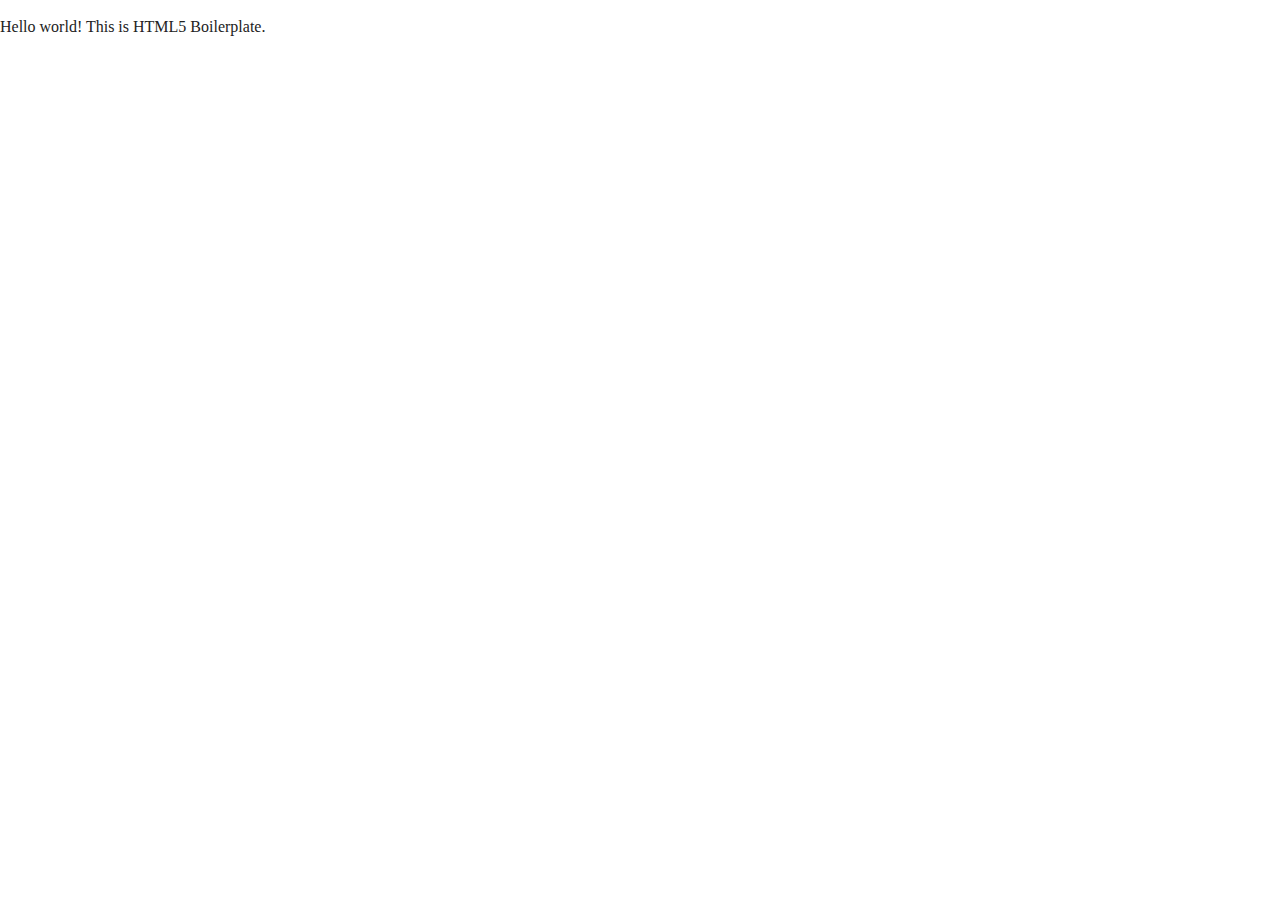
==== index.html @ 6f653362 "initial commit" ====
<!doctype html>
<html class="no-js" lang="">

<head>
  <meta charset="utf-8">
  <title></title>
  <meta name="description" content="">
  <meta name="viewport" content="width=device-width, initial-scale=1">

  <link rel="manifest" href="site.webmanifest">
  <link rel="apple-touch-icon" href="icon.png">
  <!-- Place favicon.ico in the root directory -->

  <link rel="stylesheet" href="css/normalize.css">
  <link rel="stylesheet" href="css/main.css">

  <meta name="theme-color" content="#fafafa">
</head>

<body>
  <!--[if IE]>
    <p class="browserupgrade">You are using an <strong>outdated</strong> browser. Please <a href="https://browsehappy.com/">upgrade your browser</a> to improve your experience and security.</p>
  <![endif]-->

  <!-- Add your site or application content here -->
  <p>Hello world! This is HTML5 Boilerplate.</p>
  <script src="js/vendor/modernizr-3.7.1.min.js"></script>
  <script src="https://code.jquery.com/jquery-3.4.1.min.js" integrity="sha256-CSXorXvZcTkaix6Yvo6HppcZGetbYMGWSFlBw8HfCJo=" crossorigin="anonymous"></script>
  <script>window.jQuery || document.write('<script src="js/vendor/jquery-3.4.1.min.js"><\/script>')</script>
  <script src="js/plugins.js"></script>
  <script src="js/main.js"></script>

  <!-- Google Analytics: change UA-XXXXX-Y to be your site's ID. -->
  <script>
    window.ga = function () { ga.q.push(arguments) }; ga.q = []; ga.l = +new Date;
    ga('create', 'UA-XXXXX-Y', 'auto'); ga('set','transport','beacon'); ga('send', 'pageview')
  </script>
  <script src="https://www.google-analytics.com/analytics.js" async></script>
</body>

</html>
---- css/main.css ----
/*! HTML5 Boilerplate v7.2.0 | MIT License | https://html5boilerplate.com/ */

/* main.css 2.0.0 | MIT License | https://github.com/h5bp/main.css#readme */
/*
 * What follows is the result of much research on cross-browser styling.
 * Credit left inline and big thanks to Nicolas Gallagher, Jonathan Neal,
 * Kroc Camen, and the H5BP dev community and team.
 */

/* ==========================================================================
   Base styles: opinionated defaults
   ========================================================================== */

html {
  color: #222;
  font-size: 1em;
  line-height: 1.4;
}

/*
 * Remove text-shadow in selection highlight:
 * https://twitter.com/miketaylr/status/12228805301
 *
 * Vendor-prefixed and regular ::selection selectors cannot be combined:
 * https://stackoverflow.com/a/16982510/7133471
 *
 * Customize the background color to match your design.
 */

::-moz-selection {
  background: #b3d4fc;
  text-shadow: none;
}

::selection {
  background: #b3d4fc;
  text-shadow: none;
}

/*
 * A better looking default horizontal rule
 */

hr {
  display: block;
  height: 1px;
  border: 0;
  border-top: 1px solid #ccc;
  margin: 1em 0;
  padding: 0;
}

/*
 * Remove the gap between audio, canvas, iframes,
 * images, videos and the bottom of their containers:
 * https://github.com/h5bp/html5-boilerplate/issues/440
 */

audio,
canvas,
iframe,
img,
svg,
video {
  vertical-align: middle;
}

/*
 * Remove default fieldset styles.
 */

fieldset {
  border: 0;
  margin: 0;
  padding: 0;
}

/*
 * Allow only vertical resizing of textareas.
 */

textarea {
  resize: vertical;
}

/* ==========================================================================
   Browser Upgrade Prompt
   ========================================================================== */

.browserupgrade {
  margin: 0.2em 0;
  background: #ccc;
  color: #000;
  padding: 0.2em 0;
}

/* ==========================================================================
   Author's custom styles
   ========================================================================== */

/* ==========================================================================
   Helper classes
   ========================================================================== */

/*
 * Hide visually and from screen readers
 */

.hidden {
  display: none !important;
}

/*
* Hide only visually, but have it available for screen readers:
* https://snook.ca/archives/html_and_css/hiding-content-for-accessibility
*
* 1. For long content, line feeds are not interpreted as spaces and small width
*    causes content to wrap 1 word per line:
*    https://medium.com/@jessebeach/beware-smushed-off-screen-accessible-text-5952a4c2cbfe
*/

.sr-only {
  border: 0;
  clip: rect(0, 0, 0, 0);
  height: 1px;
  margin: -1px;
  overflow: hidden;
  padding: 0;
  position: absolute;
  white-space: nowrap;
  width: 1px;
  /* 1 */
}

/*
* Extends the .sr-only class to allow the element
* to be focusable when navigated to via the keyboard:
* https://www.drupal.org/node/897638
*/

.sr-only.focusable:active,
.sr-only.focusable:focus {
  clip: auto;
  height: auto;
  margin: 0;
  overflow: visible;
  position: static;
  white-space: inherit;
  width: auto;
}

/*
* Hide visually and from screen readers, but maintain layout
*/

.invisible {
  visibility: hidden;
}

/*
* Clearfix: contain floats
*
* For modern browsers
* 1. The space content is one way to avoid an Opera bug when the
*    `contenteditable` attribute is included anywhere else in the document.
*    Otherwise it causes space to appear at the top and bottom of elements
*    that receive the `clearfix` class.
* 2. The use of `table` rather than `block` is only necessary if using
*    `:before` to contain the top-margins of child elements.
*/

.clearfix:before,
.clearfix:after {
  content: " ";
  /* 1 */
  display: table;
  /* 2 */
}

.clearfix:after {
  clear: both;
}

/* ==========================================================================
   EXAMPLE Media Queries for Responsive Design.
   These examples override the primary ('mobile first') styles.
   Modify as content requires.
   ========================================================================== */

@media only screen and (min-width: 35em) {
  /* Style adjustments for viewports that meet the condition */
}

@media print,
  (-webkit-min-device-pixel-ratio: 1.25),
  (min-resolution: 1.25dppx),
  (min-resolution: 120dpi) {
  /* Style adjustments for high resolution devices */
}

/* ==========================================================================
   Print styles.
   Inlined to avoid the additional HTTP request:
   https://www.phpied.com/delay-loading-your-print-css/
   ========================================================================== */

@media print {
  *,
  *:before,
  *:after {
    background: transparent !important;
    color: #000 !important;
    /* Black prints faster */
    -webkit-box-shadow: none !important;
    box-shadow: none !important;
    text-shadow: none !important;
  }
  a,
  a:visited {
    text-decoration: underline;
  }
  a[href]:after {
    content: " (" attr(href) ")";
  }
  abbr[title]:after {
    content: " (" attr(title) ")";
  }
  /*
     * Don't show links that are fragment identifiers,
     * or use the `javascript:` pseudo protocol
     */
  a[href^="#"]:after,
  a[href^="javascript:"]:after {
    content: "";
  }
  pre {
    white-space: pre-wrap !important;
  }
  pre,
  blockquote {
    border: 1px solid #999;
    page-break-inside: avoid;
  }
  /*
     * Printing Tables:
     * https://web.archive.org/web/20180815150934/http://css-discuss.incutio.com/wiki/Printing_Tables
     */
  thead {
    display: table-header-group;
  }
  tr,
  img {
    page-break-inside: avoid;
  }
  p,
  h2,
  h3 {
    orphans: 3;
    widows: 3;
  }
  h2,
  h3 {
    page-break-after: avoid;
  }
}
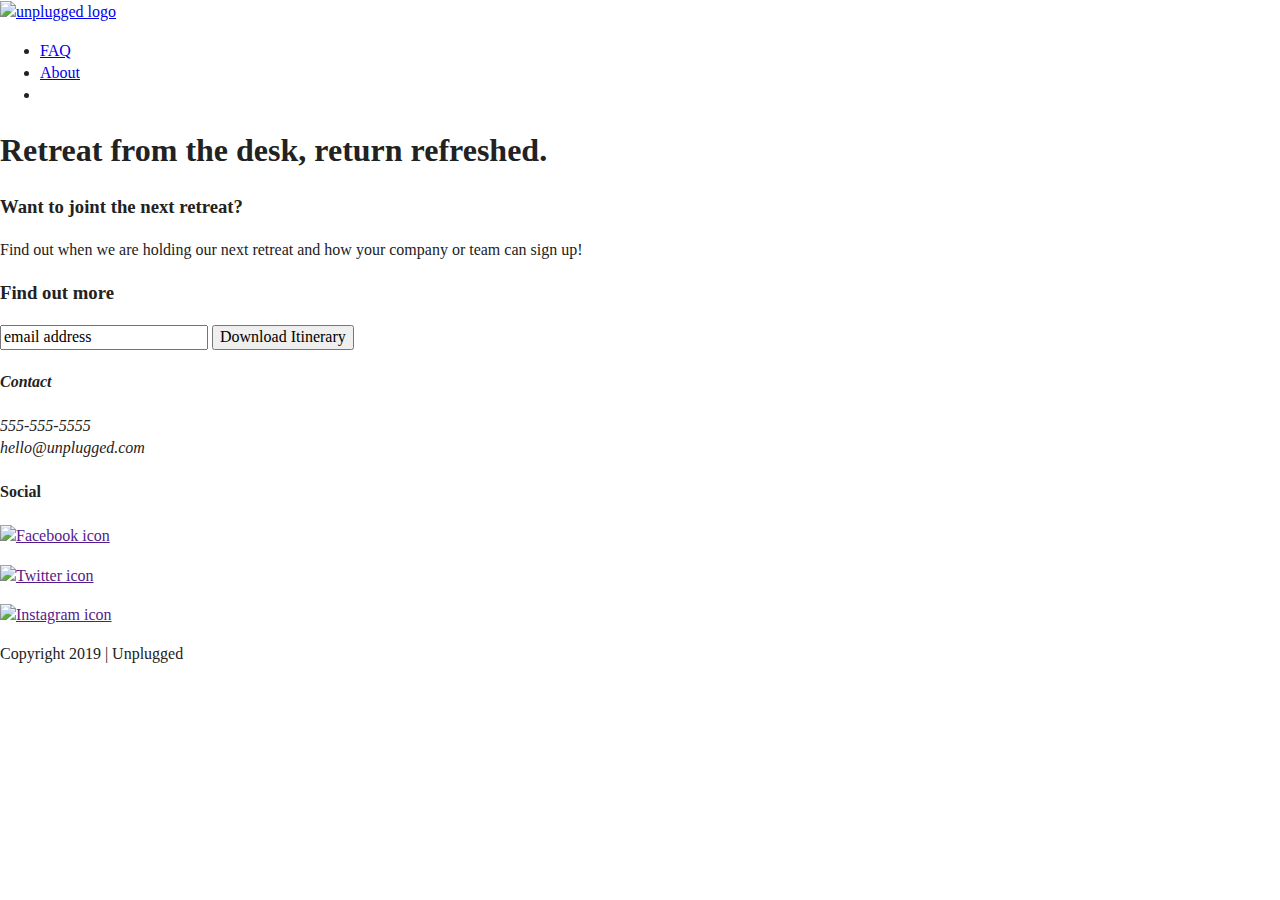
==== commit 53e7fd88: "homepage html" ====
--- a/index.html
+++ b/index.html
@@ -3,7 +3,7 @@
 
 <head>
   <meta charset="utf-8">
-  <title></title>
+  <title>Unplugged</title>
   <meta name="description" content="">
   <meta name="viewport" content="width=device-width, initial-scale=1">
 
@@ -23,7 +23,72 @@
   <![endif]-->
 
   <!-- Add your site or application content here -->
-  <p>Hello world! This is HTML5 Boilerplate.</p>
+
+  <header>
+
+      <div class="content-wrapper">
+          <a href="#"><img src="" alt="unplugged logo"></a>
+          <div class="header-divider"></div>
+          <nav>
+              <ul>
+                <li><a href="faq/index.html" target="_blank">FAQ</a></li>
+                <li><a href="about/index.html" target="_blank">About</a><li>
+              </ul>
+          </nav>
+      </div> <!--header content-wrapper ends-->
+
+  </header>
+
+  <main>
+
+      <section class="top-section">
+          <div class="content-wrapper">
+              <h1>Retreat from the desk, return refreshed.</h1>
+          </div>
+      </section>
+
+      <aside>
+          <div class="content-wrapper">
+              <div class="signup-text">
+                  <h3>Want to joint the next retreat?</h3>
+                  <p>Find out when we are holding our next retreat and how your company or team can sign up!</p>
+              </div>
+
+              <div class="signup-form">
+                  <h3>Find out more</h3>
+                  <input type="text" name="name" value="email address">
+                  <input type="button" value="Download Itinerary">
+              </div>
+          </div> <!--aside content-wrapper ends-->
+      </aside>
+
+  </main>
+
+  <footer>
+      <div class="content-wrapper">
+          <div class="footer-content">
+              <address class="contact">
+                  <h4>Contact</h4>
+                  <p>555-555-5555<br>
+                  hello@unplugged.com</p>
+              </address>
+
+              <div class="social">
+                  <h4>Social</h4>
+                  <div class="social-icons">
+                      <p><a href="" target="_blank"><img src="" alt="Facebook icon" /></a></p>
+                      <p><a href="" target="_blank"><img src="" alt="Twitter icon" /></a></p>
+                      <p><a href="" target="_blank"><img src="" alt="Instagram icon" /></a></p>
+                  </div>
+              </div>
+          </div> <!-- footer content ends -->
+      </div> <!--footer content-wrapper ends-->
+
+      <div class="copyright">
+          <p>Copyright 2019 | Unplugged</p>
+      </div>
+  </footer>
+
   <script src="js/vendor/modernizr-3.7.1.min.js"></script>
   <script src="https://code.jquery.com/jquery-3.4.1.min.js" integrity="sha256-CSXorXvZcTkaix6Yvo6HppcZGetbYMGWSFlBw8HfCJo=" crossorigin="anonymous"></script>
   <script>window.jQuery || document.write('<script src="js/vendor/jquery-3.4.1.min.js"><\/script>')</script>
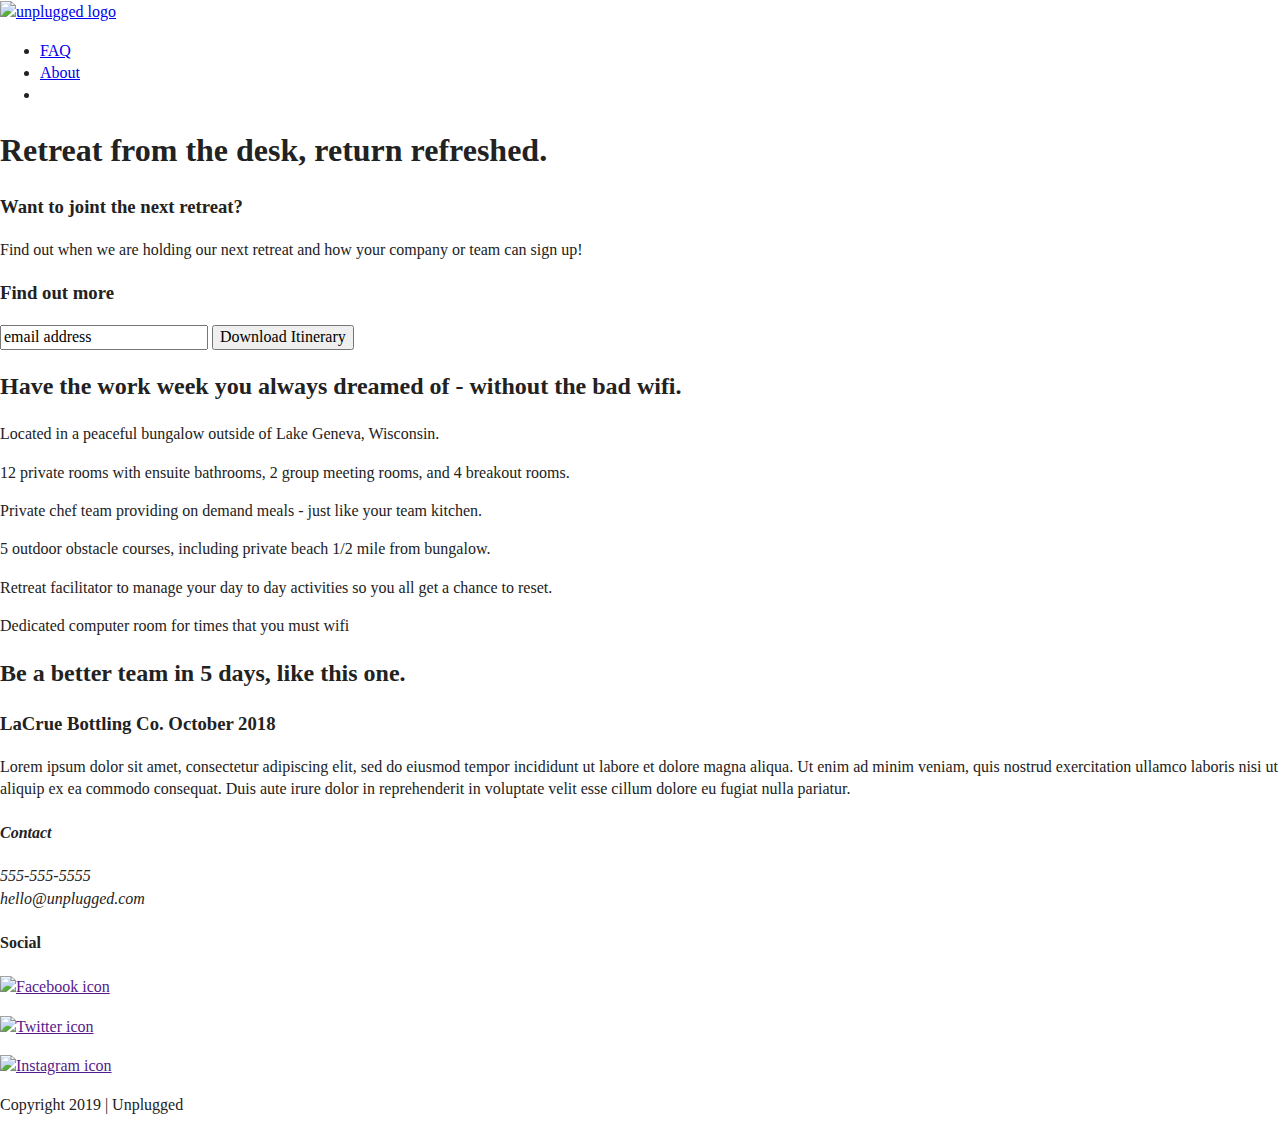
==== commit aee6a705: "homepage html 2" ====
--- a/index.html
+++ b/index.html
@@ -41,7 +41,7 @@
 
   <main>
 
-      <section class="top-section">
+      <section class="hero-area">
           <div class="content-wrapper">
               <h1>Retreat from the desk, return refreshed.</h1>
           </div>
@@ -49,18 +49,65 @@
 
       <aside>
           <div class="content-wrapper">
-              <div class="signup-text">
+              <div class="form-description">
                   <h3>Want to joint the next retreat?</h3>
                   <p>Find out when we are holding our next retreat and how your company or team can sign up!</p>
               </div>
 
-              <div class="signup-form">
+              <div class="form">
                   <h3>Find out more</h3>
                   <input type="text" name="name" value="email address">
                   <input type="button" value="Download Itinerary">
               </div>
           </div> <!--aside content-wrapper ends-->
       </aside>
+
+      <section class="features">
+          <div class="content-wrapper">
+              <h2>Have the work week you always dreamed of - without the bad wifi.</h2>
+              <div class="features-items">
+                  <article>
+                      <p class="fontawesome-icon"></p>
+                      <p class="features-item-description">Located in a peaceful bungalow outside of Lake Geneva, Wisconsin.</p>
+                  </article>
+                  <article>
+                      <p class="fontawesome-icon"></p>
+                      <p class="features-item-description">12 private rooms with ensuite bathrooms, 2 group meeting rooms, and 4 breakout rooms.</p>
+                  </article>
+                  <article>
+                      <p class="fontawesome-icon"></p>
+                      <p class="features-item-description">Private chef team providing on demand meals - just like your team kitchen.</p>
+                  </article>
+                  <article>
+                      <p class="fontawesome-icon"></p>
+                      <p class="features-item-description">5 outdoor obstacle courses, including private beach 1/2 mile from bungalow.</p>
+                  </article>
+                  <article>
+                      <p class="fontawesome-icon"></p>
+                      <p class="features-item-description">Retreat facilitator to manage your day to day activities so you all get a chance to reset.</p>
+                  </article>
+                  <article>
+                      <p class="fontawesome-icon"></p>
+                      <p class="features-item-description">Dedicated computer room for times that you must wifi</p>
+                  </article>
+              </div>
+          </div> <!--features section content-wrapper ends-->
+      </section>
+
+      <section class="reviews">
+          <div class="content-wrapper">
+              <h2>Be a better team in 5 days, like this one.</h2>
+              <article>
+                  <div class=reviews-details>
+                      <h3>LaCrue Bottling Co. October 2018</h3>
+                      <p>Lorem ipsum dolor sit amet, consectetur adipiscing elit, sed do eiusmod tempor incididunt ut labore et
+                      dolore magna aliqua. Ut enim ad minim veniam, quis nostrud exercitation ullamco laboris nisi ut aliquip
+                      ex ea commodo consequat. Duis aute irure dolor in reprehenderit in voluptate velit esse cillum dolore eu
+                      fugiat nulla pariatur.</p>
+                  </div>
+              </article>
+          </div>
+      </section>
 
   </main>
 
